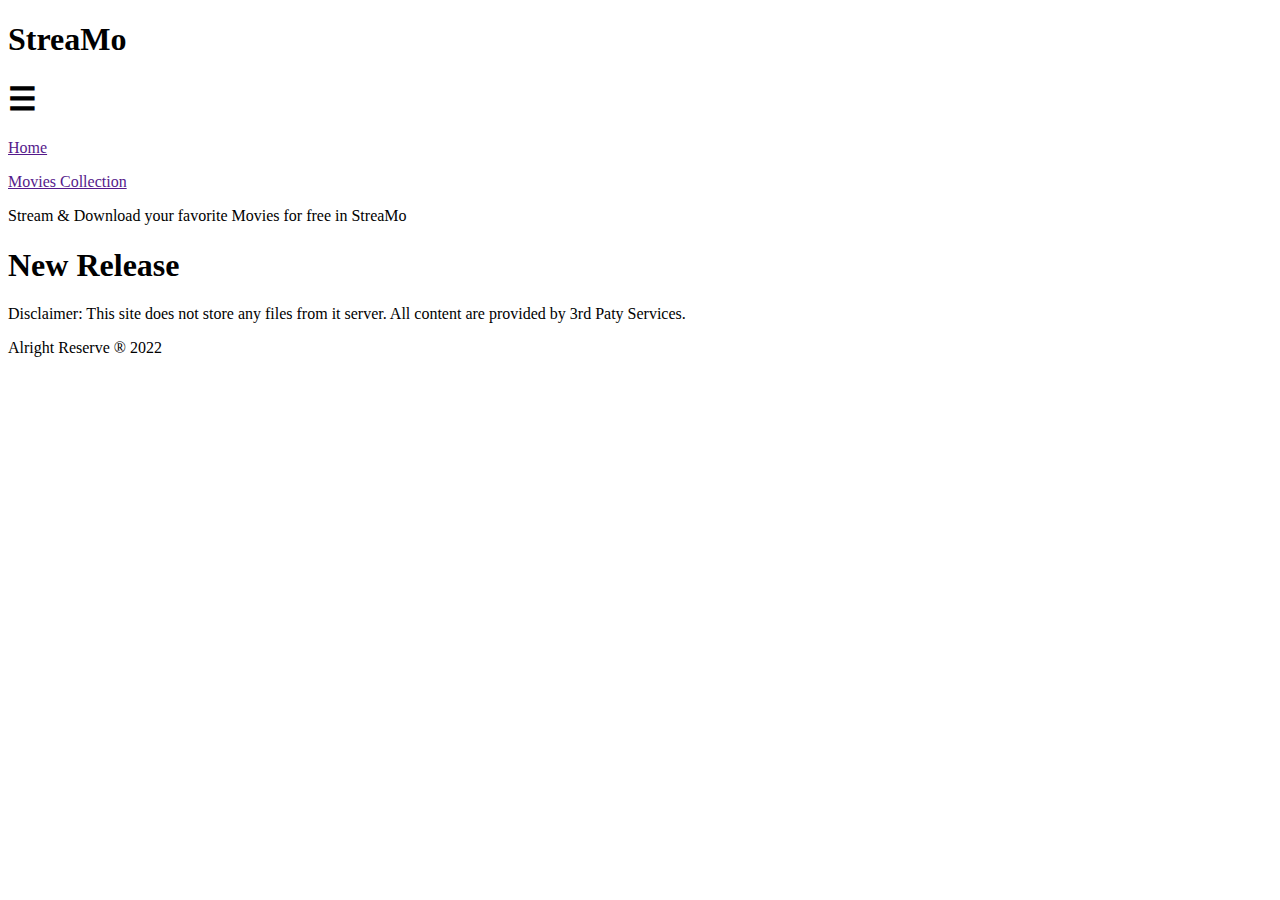
==== index.html @ 2f8c5d46 "Add files via upload" ====
<!DOCTYPE html>
<html lang="en">
<head>
    <meta charset="UTF-8">
    <meta name="viewport" content="width=device-width,initial-scale=1"/>
    <meta name="description" content="Stream & Download Movies for Free"/>
    <meta property="og: description " content="Stream & Download Movies for Free"/>
    <meta property="og:title" content="Streamo "/>
    <meta property="og:image"  content=""/>
    <meta property="og:url" content="https://streamo.ml"/>
    <title>Streamo </title>
    <link rel="stylesheet" href="/template/streamo.min.css">
</head>
<body>
    
    <div class="main-page">
        
        <nav class="navbar">
            <div class="nav1">
                <h1>Strea<span>M</span>o</h1>
            </div>
            <div class="nav2">
                <h1>☰</h1>
                <div class="dropdown-content">
                    <p><a href="">Home</a></p>
                    <p><a href="">Movies Collection</a></p>
                </div>
            </div>
        </nav>
        
        <div class="message">
            <p>Stream & Download your favorite Movies for free in <span>StreaMo</span></p>
        </div>
        
        <div class="newpost"><h1>New  Release</h1></div>
        <!-- Post Movies Display -->
        <div class="postpage">
           
        </div>
        
        <footer>
            <p>Disclaimer: This site does not store any files from it server. All content are provided by 3rd Paty Services.</p>
            <p>Alright Reserve ® 2022</p>
        </footer>
    </div>
    
    <script src="/action/jquery-3.6.1.min.js"></script>
    <script src="/action/streamo.min.js"></script>
    <script src="/action/listmovies.js"></script>
</body>
</html>
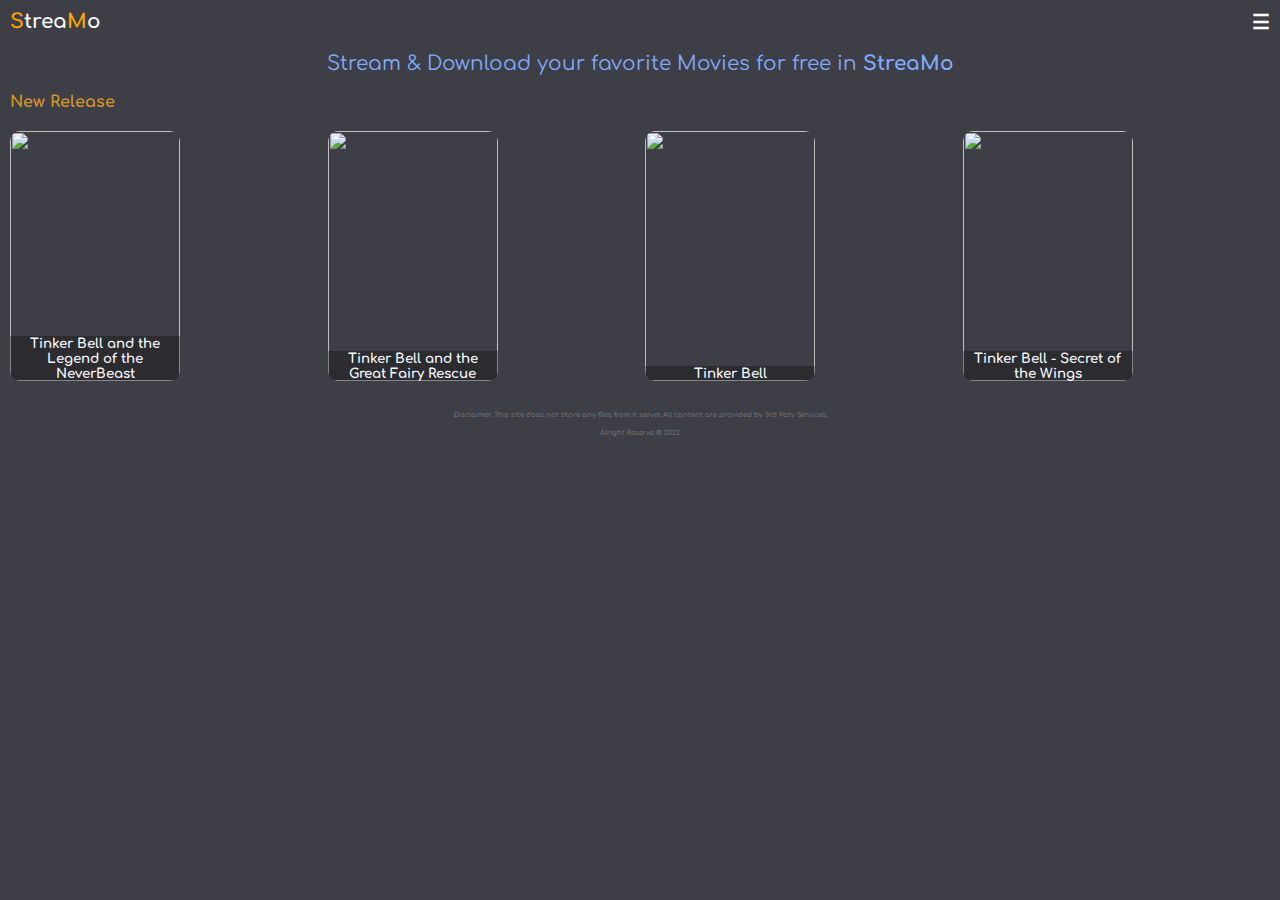
==== commit 9e099277: "Add files via upload" ====
--- a/index.html
+++ b/index.html
@@ -6,10 +6,11 @@
     <meta name="description" content="Stream & Download Movies for Free"/>
     <meta property="og: description " content="Stream & Download Movies for Free"/>
     <meta property="og:title" content="Streamo "/>
-    <meta property="og:image"  content=""/>
+    <meta property="og:image"  content="https://www.streamo.ml/streamocover.jpg"/>
     <meta property="og:url" content="https://streamo.ml"/>
     <title>Streamo </title>
     <link rel="stylesheet" href="/template/streamo.min.css">
+    <link rel="icon" size="192x192" href="https://www.streamo.ml/streamologo.jpg"/>
 </head>
 <body>
     
--- a/template/streamo.min.css
+++ b/template/streamo.min.css
@@ -0,0 +1,170 @@
+@import url('https://fonts.googleapis.com/css2?family=Comfortaa&display=swap');
+:root{
+   --comforta: "Comfortaa", cursive;
+}
+*{
+    margin: 0;
+    padding:  0;
+    box-sizing:  border-box;
+    font-size:  15pt;
+    font-family:  var(--comforta);
+}
+body{
+   background:  #1f1f29dc;
+   position:  relative;
+}
+.navbar{
+    max-width:  inherit;
+    height: auto;
+    padding:  10px;
+    position:  relative;
+    display: flex;
+    justify-content:  space-between;
+}
+.navbar .nav1 h1, .nav2 h1{
+    color:  ghostwhite;
+}
+.navbar .nav1 h1:first-letter{
+    color: orange;
+    font-weight:  800;
+}
+.navbar .nav1 h1 span{
+    color: orange
+}
+.navbar .nav2{
+    position: relative;
+}
+.dropdown-content{
+    min-width: 200px;
+    height: auto;
+    background: darkblue;
+    padding: 10px;
+    position: absolute;
+    right: 0;
+   display: none;
+   z-index: 10;
+}
+.dropdown-content > p a{
+    font-size: 11pt;
+    color: ghostwhite;
+    text-decoration: none;
+}
+/* Message */
+.message p{
+    color: #80acff;
+    width:  inherit;
+    text-align:  center;
+    padding:  8px;
+}
+.message p span{
+    font-weight:  800;
+}
+.newpost{
+    padding: 10px;
+}
+.newpost h1{
+    font-size: 12pt;
+    color:  #e7a227e5;
+}
+/* Post Display */
+.postpage{
+    max-width:  inherit;
+    padding: 10px;
+    display: grid;
+    grid-gap: 10px;
+    grid-template-columns: repeat(auto-fit, minmax(170px, 1fr));
+}
+.item{
+    width: 170px;
+    height: 250px;
+    overflow: hidden;
+    border-radius: 10px;
+    position: relative;
+}
+.item a{
+    text-decoration: none;
+    color: inherit;
+    width: inherit;
+    height: inherit;
+}
+.item a img{
+    width: inherit;
+    height: inherit;
+}
+.item a h1{
+    font-size: 10pt;
+    color: ghostwhite;
+    text-align: center;
+    width: inherit;
+    background: rgba(0,0,0,0.3);
+    position: absolute;
+    bottom: 0;
+    left: 0;
+    font-weight: bold;
+}
+/* Stream Post */
+.post-content{
+    padding: 10px;
+    position: relative;
+}
+#title{
+    color: #ff9d00;
+    font-size: 15pt;
+}
+#watch-detail{
+    color: grey;
+    font-size: 10pt;
+    margin: 7px 0;
+}
+.stream{
+	background: #000;
+}
+.stream-server{
+	width: inherit;
+	height: auto;
+}
+.dl-con{
+    list-style-type: none;
+    margin: 0;
+    padding: 0;
+    display: flex;
+    justify-content: space-between;
+}
+.dl-con > li{
+    width: auto;
+    height: auto;
+    border: 1px solid orangered;
+    border-radius: 10px;
+    padding: 8px;
+}
+.dl-con > li a{
+    color: ghostwhite;
+    text-decoration: none;
+    font-size: 11pt;
+}
+.dl-con > li a:hover{
+    color: orangered
+}
+.details{
+    padding: 10px;
+}
+.details > h3{
+    font-size: 10pt;
+    color: limegreen;
+    margin:  0;
+}
+.details > p{
+    font-size: 8pt;
+    color: ghostwhite;
+    margin: 0 0 10px 0;
+}
+footer{
+    padding: 10px;
+    width: inherit;
+}
+footer > p{
+    text-align: center;
+    font-size: 5pt;
+    color: grey;
+    margin: 10px;
+}
